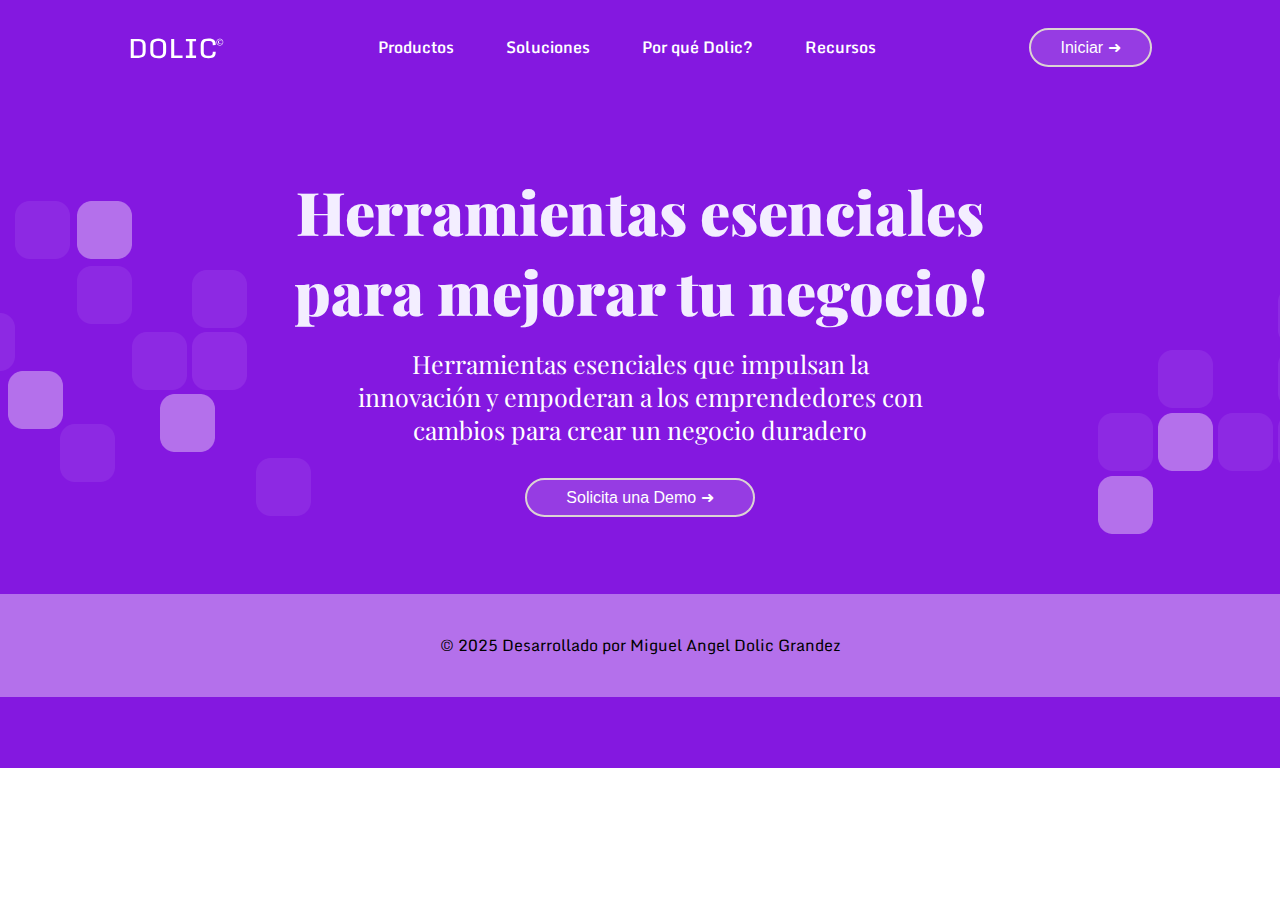
==== index.html @ 7383dd44 "Se cambio el nombre y la ruta del archivo product.html por index.html" ====
<!DOCTYPE html>
<html lang="es">
  <head>
    <meta charset="UTF-8" />
    <meta name="viewport" content="width=device-width, initial-scale=1.0" />
    <link rel="stylesheet" href="css/style.css" />
    <link rel="stylesheet" href="https://cdnjs.cloudflare.com/ajax/libs/font-awesome/6.0.0/css/all.min.css">

    <title>Mi página web</title>
  </head>
  <body>
    <header class="header">
      <div class="header-container">
        <img
          class="logo"
          src="img/Logo.svg"
          alt="Logo de nombre de la empresa"
        />
        
        <nav class="nav-bar">
          <ul class="nav-list">
            <li><a href="index.html" data-page="Product">Productos</a></li>
            <li><a href="Soluciones.html" data-page="Soluciones">Soluciones</a></li>
            <li><a href="PorqueDolic.html" data-page="PorqueDolic">Por qué Dolic?</a></li>
            <li><a href="Recursos.html" data-page="Recursos">Recursos</a></li>
          </ul>
        </nav>
        <button class="button-sesion">Iniciar ➜</button>
      </div>
    </header>
    <main class="main-container">
      <h1 class="titulo">Herramientas esenciales para mejorar tu negocio!</h1>
      <p class="descripcion">Herramientas esenciales que impulsan la innovación y empoderan a los emprendedores con cambios para crear un negocio duradero</p>
      <button class="button-demo">Solicita una Demo ➜ </button>
    </main>
    <footer>
      &copy 2025 Desarrollado por Miguel Angel Dolic Grandez
    </footer>
    <script src="js/script.js"></script>
  </body>
</html>
---- css/style.css ----
@import url('https://fonts.googleapis.com/css2?family=Monda:wght@400..700&display=swap');
@import url('https://fonts.googleapis.com/css2?family=Playfair+Display:ital,wght@0,400..900;1,400..900&display=swap');

/* Reset y estilos generales */
* {
  margin: 0;
  padding: 0;
  background-image: url('../img/main-fondo.png');
  background-repeat: no-repeat;
}

/* Estilos generales */
body {
  font-family: "Monda", sans-serif;
  height: 100vh;
}

/* Header */
.header {
  color: #fff;
}

.header-container {
  padding: 2% 10%;
  display: flex;
  justify-content: space-between;
  align-items: center;
}

/* Logo */
img {
  width: 6rem;
}

/* Nav-bar */
.nav-bar {
  background-color: #963CE3; /* Ahora el fondo es morado */
  border-radius: 50px;
  padding: 8px 20px;
  display: flex;
  align-items: center;
}

/* Lista de navegación */
.nav-list {
  list-style: none;
  display: flex;
  align-items: center;
  padding: 0;
  margin: 0;
  gap: 20px;
}

.nav-list li {
  list-style: none;
}

.nav-list a {
  text-decoration: none;
  font-size: 16px;
  color: #fff;
  font-weight: 600;
  padding: 8px 16px;
  transition: color 0.3s ease;
}

/* Botón Productos Activo */
.nav-list a.active {
  background: #F3EEFF;
  color: #963CE3;
  border-radius: 50px;
  transition: color 0.5s ease;
}



/* Sección principal */
.main-container {
  width: 60%;
  margin: 6% auto;
  padding: 0 5%;
  text-align: center;
  background: transparent;
}

/* Título */
.titulo {
  font-family: "Playfair Display", serif;
  font-weight: 900;
  font-size: 60px;
  margin-bottom: 1rem;
  color: #F3EEFF;
  background: transparent;
}

/* Descripción */
.descripcion {
  font-family: "Playfair Display", serif;
  font-size: 25px;
  color: #FFFFFF;
  padding: 0 12%;
  background: transparent;
  padding-bottom: 2rem;
}

/* Botón Demo */
.button-demo,
.button-sesion {
  background: #963CE3;
  color: #fff;
  font-size: 16px;
  width: 30%;
  padding: 0.5rem;
  border-radius: 30px;
  cursor: pointer;
  border: 2px solid #DCD3D3;
  transition: background 0.3s ease, color 0.3s ease, box-shadow 0.3s ease;
}

.button-sesion {
  width: 12%;
}

.button-demo:hover,
.button-sesion:hover {
  background: #F3EEFF;
  color: #963CE3;
  box-shadow: 2px 2px 20px #000;
}

footer{
  padding: 3% 16%;
  text-align: center;
  background: #B470EB;
}
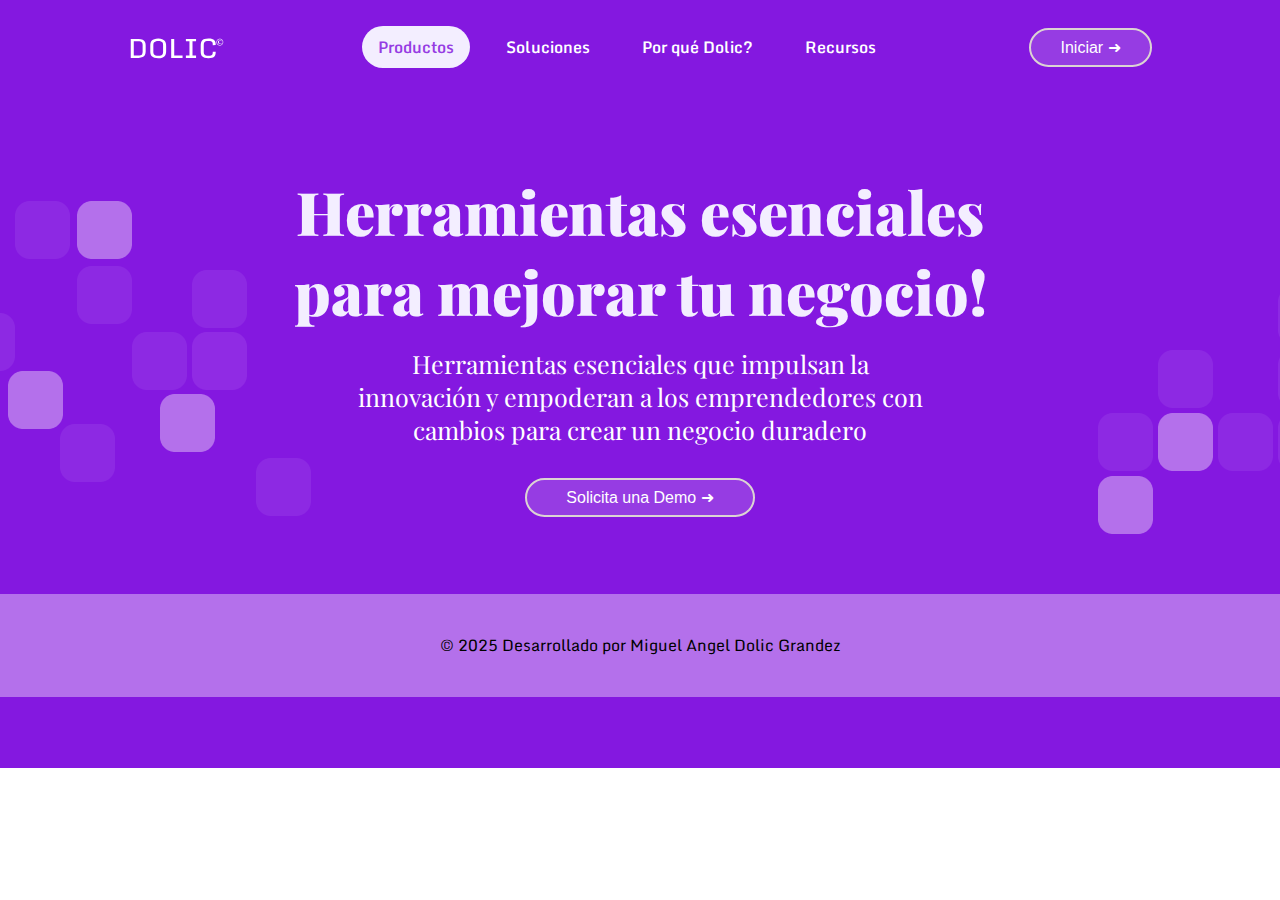
==== commit cedbd3c1: "se cambio id-data del los html" ====
--- a/index.html
+++ b/index.html
@@ -19,7 +19,7 @@
         
         <nav class="nav-bar">
           <ul class="nav-list">
-            <li><a href="index.html" data-page="Product">Productos</a></li>
+            <li><a href="index.html" data-page="index">Productos</a></li>
             <li><a href="Soluciones.html" data-page="Soluciones">Soluciones</a></li>
             <li><a href="PorqueDolic.html" data-page="PorqueDolic">Por qué Dolic?</a></li>
             <li><a href="Recursos.html" data-page="Recursos">Recursos</a></li>
